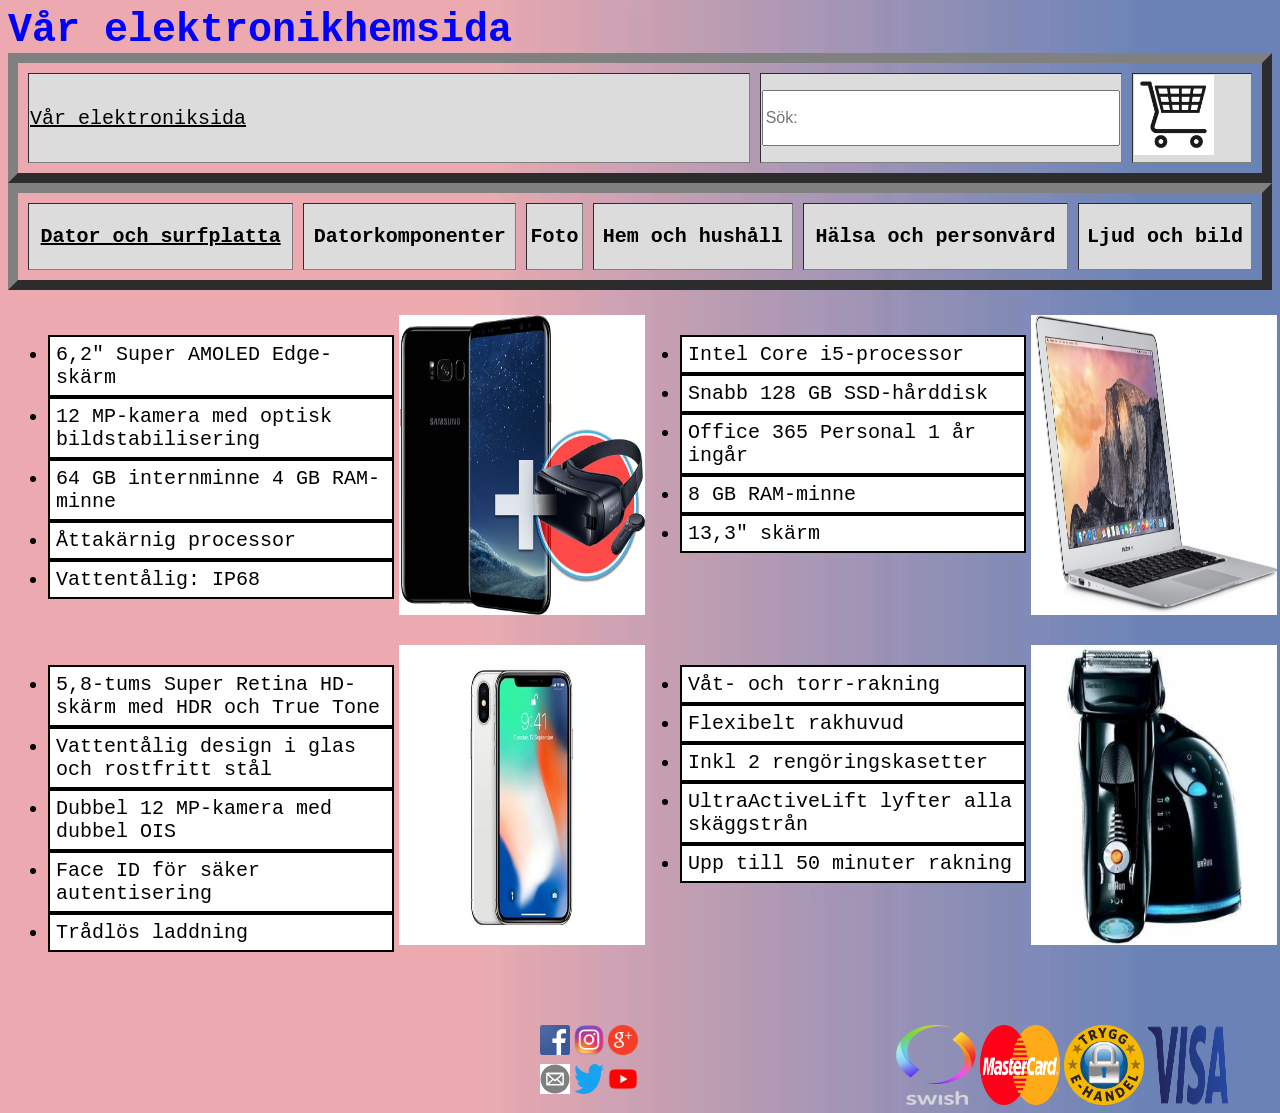
==== GrupparbeteHTML/GitHubDel/index.html @ e9dfdc51 "m" ====
<!DOCTYPE html>
<html lang="en">
<head>
    <meta charset="UTF-8">
    <title>Elektronikshop</title>
    <link rel="stylesheet" type="text/css" href="style.css">
</head>

<body class="bg wholePageFont">
<header class="headerText">Vår elektronikhemsida</header>

<main>
    <article>

    </article>

    <section>
        <table cellspacing="10px" width="100%" border="10">
            <tr class="buttonText">
                <td class="buttonBox tableWidth1">
                    <a href="produkter.html"><p>Vår elektroniksida</p></a>
                </td>
                <td class="buttonBox tableWidth2">
                    <form>
                        <input class="textBox fitContain" placeholder="Sök:" pattern="[A-Za-z - _]*" required
                               minlength="3" type="text"><br>
                    </form>
                </td>
                <td width="20%" class="buttonBox tableWidth3">
                    <a href="checkout.html">
                        <img class="cartSize" src="img/kundvagn.jpg" alt="Checkout"></a>
                </td>
            </tr>

        </table>
    </section>

    <section>
        <table cellspacing="10px" width="100%" border="10">
            <tr class="buttonText">
                <th class="buttonBox">
                    <a href="produkter.html"><p>Dator och surfplatta</p></a>

                </th>
                <th class="buttonBox">
                    <p>Datorkomponenter</p>
                </th>
                <th class="buttonBox">
                    <p>Foto</p>
                </th>
                <th class="buttonBox">
                    <p>Hem och hushåll</p>
                </th>
                <th class="buttonBox">
                    <p>Hälsa och personvård</p>
                </th>
                <th class="buttonBox">
                    <p>Ljud och bild</p>
                </th>
            </tr>

        </table>
    </section>


    <!--///////////////////////////// FRAMSIDA PRODUKTER ///////////////////////////77-->
    <section class="flexBoxImage">
        <div>
            <ul class="text20px">
                <li class="textBackgroundBox">6,2" Super AMOLED Edge-skärm</li>
                <li class="textBackgroundBox">12 MP-kamera med optisk bildstabilisering</li>
                <li class="textBackgroundBox">64 GB internminne 4 GB RAM-minne</li>
                <li class="textBackgroundBox">Åttakärnig processor</li>
                <li class="textBackgroundBox">Vattentålig: IP68</li>
            </ul>
        </div>

        <div class="widthSecondDiv mainPictureSize">
            <img class="imgSalePaddingLeft" src="img/samsung.jpg" alt="Samsung">
        </div>
        <div>
            <ul class="text20px">
                <li class="textBackgroundBox">Intel Core i5-processor</li>
                <li class="textBackgroundBox">Snabb 128 GB SSD-hårddisk</li>
                <li class="textBackgroundBox">Office 365 Personal 1 år ingår</li>
                <li class="textBackgroundBox">8 GB RAM-minne</li>
                <li class="textBackgroundBox">13,3" skärm</li>
            </ul>
        </div>

        <div class="widthSecondDiv mainPictureSize">
            <img class="imgSalePaddingLeft" src="img/macbookair.jpg" alt="MacbookAir">
        </div>
    </section>

    <section class="flexBoxImage">
        <div>
            <ul class="text20px">
                <li class="textBackgroundBox">5,8-tums Super Retina HD-skärm med HDR och True Tone</li>
                <li class="textBackgroundBox">Vattentålig design i glas och rostfritt stål</li>
                <li class="textBackgroundBox">Dubbel 12 MP-kamera med dubbel OIS</li>
                <li class="textBackgroundBox">Face ID för säker autentisering</li>
                <li class="textBackgroundBox">Trådlös laddning</li>
            </ul>
        </div>

        <div class="widthSecondDiv mainPictureSize">
            <img class="imgSalePaddingLeft" src="img/iphonex.jpeg" alt="IphoneX">
        </div>
        <div>
            <ul class="text20px">
                <li class="textBackgroundBox">Våt- och torr-rakning</li>
                <li class="textBackgroundBox">Flexibelt rakhuvud</li>
                <li class="textBackgroundBox">Inkl 2 rengöringskasetter</li>
                <li class="textBackgroundBox">UltraActiveLift lyfter alla skäggstrån</li>
                <li class="textBackgroundBox">Upp till 50 minuter rakning</li>
            </ul>
        </div>

        <div class="widthSecondDiv mainPictureSize">
            <img class="imgSalePaddingLeft" src="img/braun.jpg" alt="Braun rakapparat">
        </div>
    </section>
    <!--///////////////////////////// FRAMSIDA PRODUKTER ///////////////////////////77-->
</main>

<!--/////////////////////////////////////////// Icons social media ///////////////////////////////////////////-->
<footer>
    <div class="leftFooter">

    </div>
    <div>
        <table width="10%">
            <tr>
                <th>
                    <a href="https://www.facebook.com/">
                        <img class="iconSize" src="img/facebookicon.png" alt="Facebook"></a>
                </th>
                <th>
                    <a href="https://www.instagram.com/instagram/">
                        <img class="iconSize" src="img/instagramicon.png" alt="Instagram"></a>
                </th>
                <th>
                    <a href="https://plus.google.com/?hl=sv">
                        <img class="iconSize" src="img/google+icon.png" alt="Google+"></a>
                </th>
            </tr>
            <tr class="buttonText">

                <th>
                    <a href="www.hotmail.com/?mkt=sv-SE">
                        <img class="iconSize" src="img/mailicon.png" alt="Mail"></a>
                </th>

                <th>
                    <a href="https://twitter.com/?lang=sv">
                        <img class="iconSize" src="img/twittericon.png" alt="Twitter"></a>
                </th>

                <th>
                    <a href="https://www.youtube.com/">
                        <img class="iconSize" src="img/youtubeicon.png" alt="Youtube"></a>
                </th>
            </tr>
        </table>
    </div>
    <!--///////////////////////////////////////////  ///////////////////////////////////////////-->

    <!--/////////////////////////////////////////// Icons Paying methods ///////////////////////////////////////////-->
    <div class="footerRight">
        <table cellspacing="2px" width="10%">
            <tr>
                <th>
                    <img class="iconSizeBigger" src="img/swish.png" alt="Swish">
                <th>
                    <img class="iconSizeBigger" src="img/mastercard.png" alt="Mastercard">
                </th>
                <th>
                    <img class="iconSizeBigger" src="img/tryggehandel.png" alt="Trygg e-handel+">
                </th>
                <th>
                    <img class="iconSizeBigger" src="img/visa.png" alt="Visa+">
                </th>
            </tr>
        </table>
    </div>
    <!--///////////////////////////////////////////  ///////////////////////////////////////////-->
</footer>
</body>
</html>
---- GrupparbeteHTML/GitHubDel/style.css ----
body {
    font-family: "Courier New";
}

.iconSizeBigger {
    height: 80px;
    width: 80px;
}

a:link {
    color: black;
}

a:hover {
    color: blue;
}

.huv {
    width: 20%;
    display: inline-table;
    text-align: center;
}

.kontakt {
    list-style: none;
}

.f1 {
    display: run-in;
}

.blog {
    text-align: center;
    width: 60%;
    margin: auto;
}

.blog p {
    text-align: left;
}

.blog h3 {
    margin-bottom: 0;
}

.blog h6 {
    margin-top: 0;
    margin-bottom: auto;
}

.blog img {
    border: 5px solid #fff;
}

.spaces200px {
    margin-bottom: 200px;
}

.spaces300px {
    margin-bottom: 300px;
}

.buttonText {
    color: black;
    font-size: 20px;
}

body, html {
    height: 100%;
}

.bottom {
    bottom: 0;
}

.bg {
    background: url(img/background.jpg);
    -webkit-background-size: cover;
    -moz-background-size: cover;
    background-size: cover;
    font-family: "Courier New";
}

a:link {
    color: black;
}

a:hover {
    color: blue;
}

.cartSize {
    height: 50px;
    width: 60px;
}

.center {
    text-align: center;
}

.buttonBox {
    background-color: gainsboro;
}

.headerText {
    font-size: 40px;
    font-weight: bold;
    color: blue;
}

.iconSize {
    height: 30px;
    width: 30px;
}

.iconSizeBigger {
    height: 80px;
    width: 80px;
}

.tableWidth1 {
    width: 60%;
}

.tableWidth2 {
    width: 10%;
}

.tableWidth3 {
    width: 10%;
}

.fitContain {
    object-fit: contain;
    width: 100%;
    height: 100%;
}

.iconPosition {
    display: flex;
    justify-content: center;

}

@media (max-width: 480px) {
    tr {
        display: table-column;
    }
}

footer {
    display: flex;
    justify-content: space-between;
    width: 100%;
    padding-top: 50px;
}

.leftFooter {
    width: 15%;
    padding-left: 7%;
}

.footerRight {
    width: 30%;
}

.middle {
    right: 50%;
}

.pictureSize {
    height: 200px;
    width: 200px;
}

.mainPictureSize {
    height: 300px;
    width: 300px;
}

.productPictureSize {
    height: 400px;
    width: 300px;
}

/*//////////////////// FOR PRODUCT PICTURE IN MAIN ////////////////////*/
.flexBoxImage {
    padding-top: 2%;
    width: 100%;
    display: flex;
    justify-content: space-between;
    flex-direction: row;
}

/*.upperRightContactImage{*/
    /*display: inline;*/
/*}*/

.aboutPaddingRight {
    padding-right: 2%;
}

.contactPaddingLeft{
    padding-right: 10%;
}

.imgSalePaddingLeft {
    padding-left: 2%;
    width: 100%;
    height: 100%;
}

imageSalePaddingRight {
    padding-right: 0%;
    width: 100%;
    height: 100%;
}

/*//////////////////// FOR PRODUCT PICTURE IN MAIN ////////////////////*/

.remove_ {
    text-decoration: none;
}

.text20px {
    font-size: 20px;
}

.text40px {
    font-size: 40px;
}

.textBox {
    height: 50px;
    font-size: 12pt;
    width: 350px;
}

.textBackgroundBox {
    padding: 6px;
    background-color: white;
    border: black 2px solid;
    width: 330px;
}

.buttonBox {
    background-color: gainsboro;

}

@media (max-width: 768px) {
    .buttonText {
        display: flex;
        flex-direction: column;
    }

    .tableWidth1 {
        width: 100%;
    }

    .tableWidth2 {
        width: 100%;
    }

    .tableWidth3 {
        width: 100%;
        height: 60px;
    }

    .kontakt li {
        display: inline;
        width: auto;
        border: none;

    }

    a:link {
        color: black;
    }

    a:hover {
        color: blue;
    }

    .wholePageFont {
        font-family: "Courier New";
    }

    /*////////////////////// CHANGE HEADER TO FLEXIBLE /////////////////*/
    @media (max-width: 768px) {
        .buttonText {
            display: flex;
            flex-direction: column;
        }

        .tableWidth1 {
            width: 100%;
        }

        .tableWidth2 {
            width: 100%;
        }

        .tableWidth3 {
            width: 100%;
            height: 50px;
        }
    }

}

/*/////////////////////////////// HENRIK*/

#produktsida section ul li {
    padding: 0;
}

#produktsida ul {
    list-style-type: none;

}

#produktsida {
    text-align: center;

}

#produktsida ul li {
    background-color: grey;
    padding: 10px 30px;
    display: inline-block;
    padding: 10px 20px;

}

#varor figure {
    background-color: #F4FAFA;
    display: inline-block;
    padding: 10px 30px;
    margin-top: 10px;
    margin-top: auto;
    border: 2px solid grey;

}

#produksida, .varor h1 {
    text-align: center;

}

button {
    font-size: 16px;
}

/*/////////////////////////////// HENRIK*/

/*/////////////////////////////// LIDIA*/
.rad:after {
    content: "";
    display: table;
    clear: both;
}

.kolumn {
    float: left;
    width: 50%;
    text-align: center;
    padding-bottom: 50px;
}

.uppgift {
    font-size: 15px;
}

#betala {
    text-align: left;
    padding-bottom: 30px;
}

#frakta {
    text-align: left;
    padding-bottom: 30px;
}

#skicka {
    padding-top: 30px;
    text-align: left;
}

#kod {
    text-align: left;
    padding-bottom: 20px;
}

#kort-foto {
    padding-left: 20px;
}

#swish-foto {
    padding-left: 20px;
}

.div1 {
    padding-bottom: 10px;
    padding-top: 5px;
    font-size: 16px;
}

.input {
    border-color: black;
}

#submit {
    width: 100px;
    height: 35px;
    border-color: black;
}

.cartSize {
    height: 80px;
    width: 80px;
}

@media (max-width: 768px) {
    .rad {
        width: 100%;
        display: flex;
        flex-direction: column;
    }

    #betala {
        padding-left: 100px;
        padding-top: 30px;
    }

    #frakta {
        padding-left: 100px;
    }

    #skicka {
        padding-left: 100px;

    }

    .buttonText {
        display: flex;
        flex-direction: column;
    }

    .tableWidth1 {
        width: 100%;

        background-color: gainsboro;

    }
}

/*/////////////////////////////// LIDIA*/
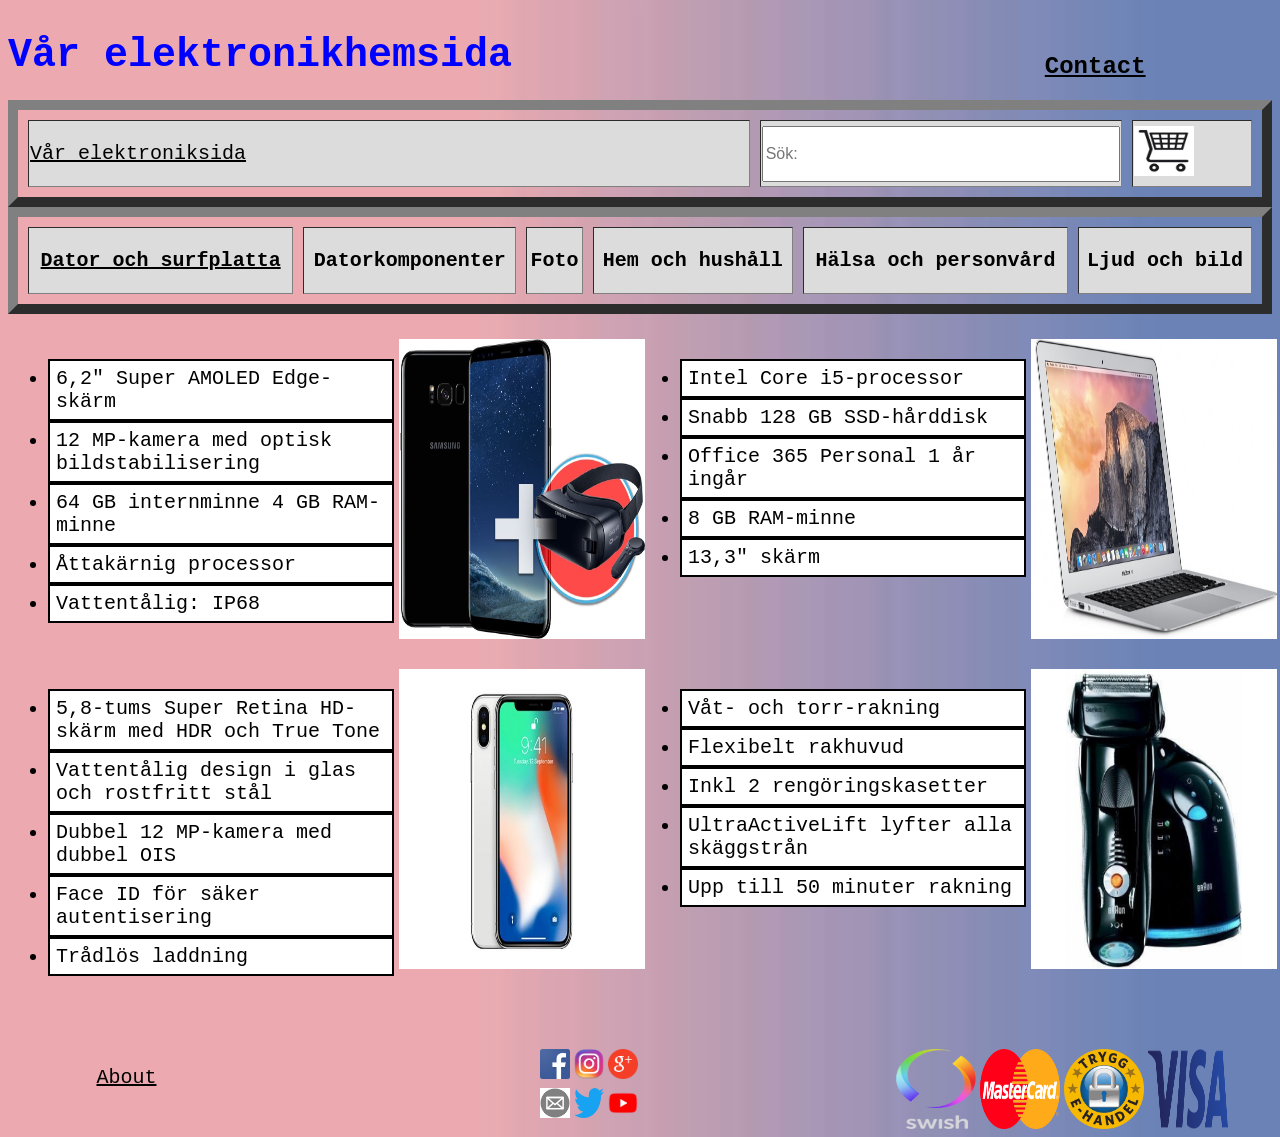
==== commit 2cfeb282: "Lagger till alla mina filer@ gi" ====
--- a/GrupparbeteHTML/GitHubDel/index.html
+++ b/GrupparbeteHTML/GitHubDel/index.html
@@ -7,8 +7,9 @@
 </head>
 
 <body class="bg wholePageFont">
-<header class="headerText">Vår elektronikhemsida</header>
 
+<div class="flexBoxImage"><header class="headerText">Vår elektronikhemsida</header>
+<a href="contact.html" class="contactPaddingLeft"><h2>Contact</h2></a></div>
 <main>
     <article>
 
@@ -18,7 +19,7 @@
         <table cellspacing="10px" width="100%" border="10">
             <tr class="buttonText">
                 <td class="buttonBox tableWidth1">
-                    <a href="produkter.html"><p>Vår elektroniksida</p></a>
+                    <a href="index.html"><p>Vår elektroniksida</p></a>
                 </td>
                 <td class="buttonBox tableWidth2">
                     <form>
@@ -39,7 +40,7 @@
         <table cellspacing="10px" width="100%" border="10">
             <tr class="buttonText">
                 <th class="buttonBox">
-                    <a href="produkter.html"><p>Dator och surfplatta</p></a>
+                    <a href="Product.html"><p>Dator och surfplatta</p></a>
 
                 </th>
                 <th class="buttonBox">
@@ -75,7 +76,7 @@
             </ul>
         </div>
 
-        <div class="widthSecondDiv mainPictureSize">
+        <div class="mainPictureSize">
             <img class="imgSalePaddingLeft" src="img/samsung.jpg" alt="Samsung">
         </div>
         <div>
@@ -126,8 +127,8 @@
 
 <!--/////////////////////////////////////////// Icons social media ///////////////////////////////////////////-->
 <footer>
-    <div class="leftFooter">
-
+    <div class="leftFooter text20px">
+        <a href="About.html"><p>About</p></a>
     </div>
     <div>
         <table width="10%">
--- a/GrupparbeteHTML/GitHubDel/style.css
+++ b/GrupparbeteHTML/GitHubDel/style.css
@@ -10,6 +10,10 @@
 
 a:link {
     color: black;
+}
+
+#produktsida li:hover {
+background-color: white;
 }
 
 a:hover {
@@ -250,6 +254,16 @@
 }
 
 @media (max-width: 768px) {
+    #produktsida ul li{
+    width: 100%;
+
+
+    }
+
+    #produktsida ul {
+   padding: 0;
+
+    }
     .buttonText {
         display: flex;
         flex-direction: column;
@@ -349,10 +363,18 @@
 
 }
 
+
+}
 button {
     font-size: 16px;
 }
 
+
+#produksida, .varor h1 {
+   text-align: center;
+   
+   
+=======
 /*/////////////////////////////// HENRIK*/
 
 /*/////////////////////////////// LIDIA*/
@@ -456,4 +478,3 @@
     }
 }
 
-/*/////////////////////////////// LIDIA*/
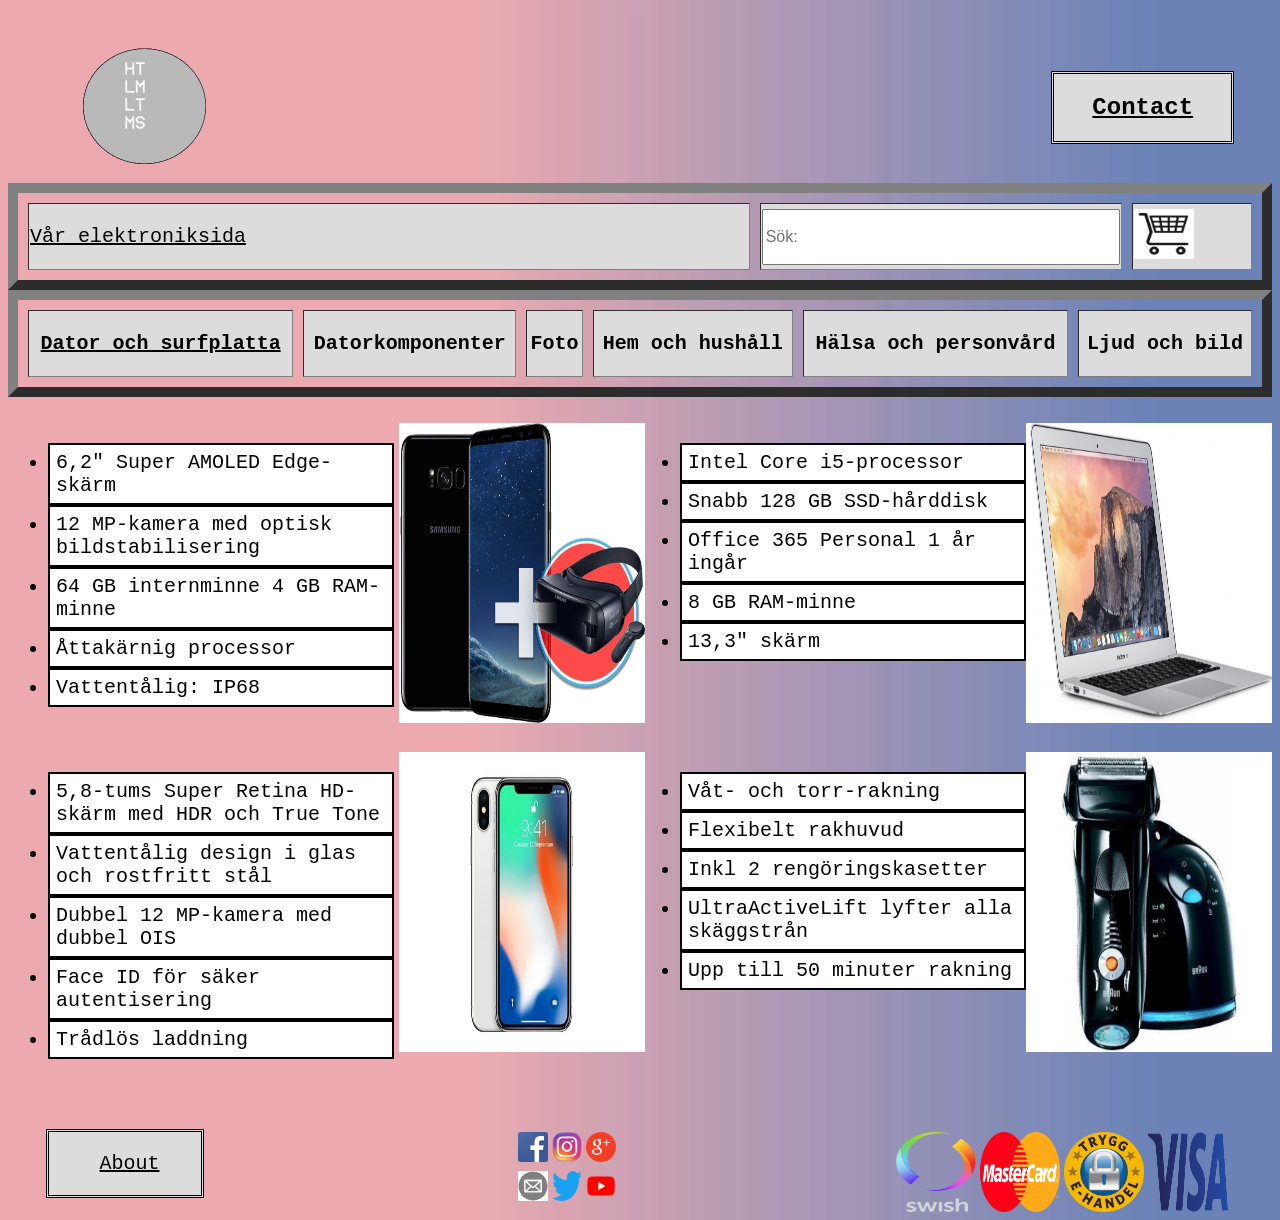
==== commit 396c041d: "nya ändringar" ====
--- a/GrupparbeteHTML/GitHubDel/index.html
+++ b/GrupparbeteHTML/GitHubDel/index.html
@@ -4,12 +4,16 @@
     <meta charset="UTF-8">
     <title>Elektronikshop</title>
     <link rel="stylesheet" type="text/css" href="style.css">
+
 </head>
 
 <body class="bg wholePageFont">
 
-<div class="flexBoxImage"><header class="headerText">Vår elektronikhemsida</header>
-<a href="contact.html" class="contactPaddingLeft"><h2>Contact</h2></a></div>
+<div class="flexBoxImage logoPaddingRight">
+
+    <img class="loggan" src="img/logoMandatory.gif" alt="Logo mandatory">
+
+    <a href="contact.html" class="contactPaddingLeft"><h2>Contact</h2></a></div>
 <main>
     <article>
 
@@ -90,7 +94,7 @@
         </div>
 
         <div class="widthSecondDiv mainPictureSize">
-            <img class="imgSalePaddingLeft" src="img/macbookair.jpg" alt="MacbookAir">
+            <img class="imgSalePaddingRight" src="img/macbookair.jpg" alt="MacbookAir">
         </div>
     </section>
 
@@ -119,7 +123,7 @@
         </div>
 
         <div class="widthSecondDiv mainPictureSize">
-            <img class="imgSalePaddingLeft" src="img/braun.jpg" alt="Braun rakapparat">
+            <img class="imgSalePaddingRight" src="img/braun.jpg" alt="Braun rakapparat">
         </div>
     </section>
     <!--///////////////////////////// FRAMSIDA PRODUKTER ///////////////////////////77-->
--- a/GrupparbeteHTML/GitHubDel/style.css
+++ b/GrupparbeteHTML/GitHubDel/style.css
@@ -1,6 +1,11 @@
 
 body {
     font-family: "Courier New";
+}
+
+.loggan{
+    height: 150px;
+    width: 150px;
 }
 
 .iconSizeBigger {
@@ -12,12 +17,11 @@
     color: black;
 }
 
-#produktsida li:hover {
-background-color: white;
-}
-
 a:hover {
     color: blue;
+}
+.liHover{
+
 }
 
 .huv {
@@ -147,11 +151,11 @@
 
 }
 
-@media (max-width: 480px) {
-    tr {
-        display: table-column;
-    }
-}
+/*@media (max-width: 480px) {*/
+    /*tr {*/
+        /*display: table-column;*/
+    /*}*/
+/*}*/
 
 footer {
     display: flex;
@@ -161,8 +165,14 @@
 }
 
 .leftFooter {
-    width: 15%;
-    padding-left: 7%;
+    width: 6%;
+    height: 15%;
+    margin-left: 3%;
+    margin-right: 3%;
+    padding-left: 4%;
+    padding-right: 2%;
+    background-color: gainsboro;
+    border: double;
 }
 
 .footerRight {
@@ -197,16 +207,23 @@
     flex-direction: row;
 }
 
-/*.upperRightContactImage{*/
-    /*display: inline;*/
-/*}*/
 
 .aboutPaddingRight {
     padding-right: 2%;
 }
 
 .contactPaddingLeft{
-    padding-right: 10%;
+    margin-right:8%;
+    padding-right: 3%;
+    padding-left: 3%;
+    margin-top: 3%;
+    background-color: gainsboro;
+    border: double;
+    height:5%;
+}
+
+.logoPaddingRight{
+    padding-left: 5%;
 }
 
 .imgSalePaddingLeft {
@@ -215,8 +232,8 @@
     height: 100%;
 }
 
-imageSalePaddingRight {
-    padding-right: 0%;
+.imgSalePaddingRight {
+    padding-right:2%;
     width: 100%;
     height: 100%;
 }
@@ -254,16 +271,6 @@
 }
 
 @media (max-width: 768px) {
-    #produktsida ul li{
-    width: 100%;
-
-
-    }
-
-    #produktsida ul {
-   padding: 0;
-
-    }
     .buttonText {
         display: flex;
         flex-direction: column;
@@ -290,7 +297,7 @@
     }
 
     a:link {
-        color: black;
+        color: green;
     }
 
     a:hover {
@@ -320,6 +327,22 @@
             width: 100%;
             height: 50px;
         }
+        .cartSize{
+            height: 100%;
+            width: 20%;
+        }
+
+        .flexBoxImage{
+            display: flex;
+            flex-direction: column;
+            align-items: center;
+        }
+
+        footer{
+            display: flex;
+            flex-direction: column;
+            align-items: center;
+        }
     }
 
 }
@@ -332,7 +355,7 @@
 
 #produktsida ul {
     list-style-type: none;
-
+    padding: 0;
 }
 
 #produktsida {
@@ -346,6 +369,7 @@
     display: inline-block;
     padding: 10px 20px;
 
+    width:100%;
 }
 
 #varor figure {
@@ -363,18 +387,10 @@
 
 }
 
-
-}
 button {
     font-size: 16px;
 }
 
-
-#produksida, .varor h1 {
-   text-align: center;
-   
-   
-=======
 /*/////////////////////////////// HENRIK*/
 
 /*/////////////////////////////// LIDIA*/
@@ -439,10 +455,6 @@
     border-color: black;
 }
 
-.cartSize {
-    height: 80px;
-    width: 80px;
-}
 
 @media (max-width: 768px) {
     .rad {
@@ -478,3 +490,4 @@
     }
 }
 
+/*/////////////////////////////// LIDIA*/
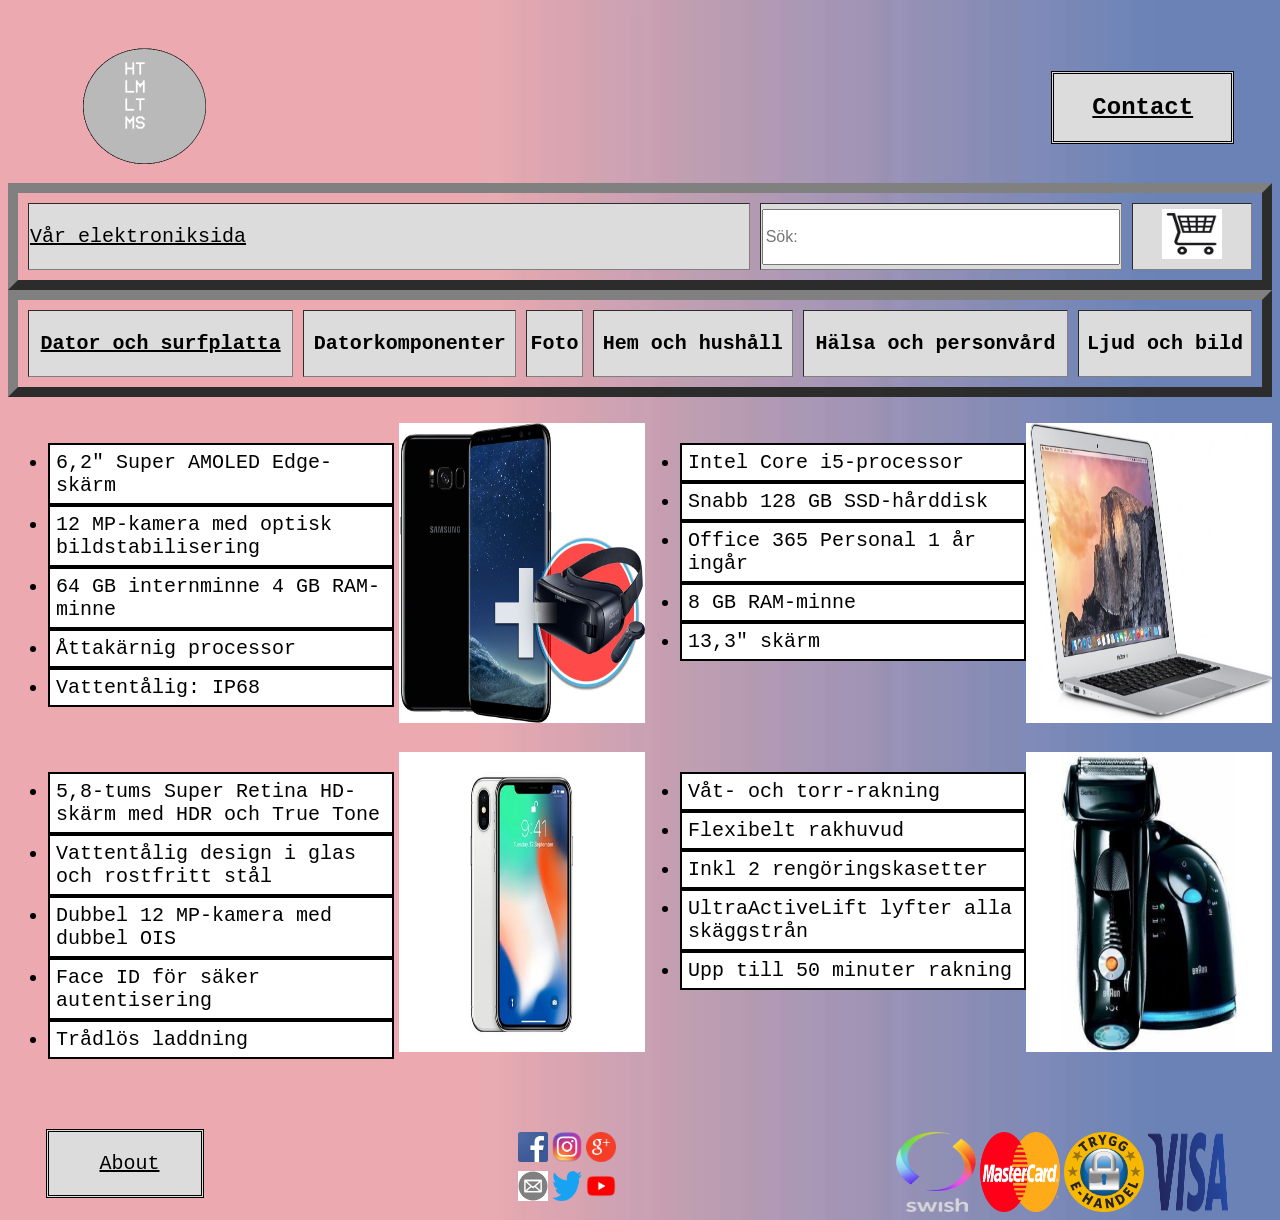
==== commit 963780a9: "nu drar jag hem" ====
--- a/GrupparbeteHTML/GitHubDel/index.html
+++ b/GrupparbeteHTML/GitHubDel/index.html
@@ -4,6 +4,15 @@
     <meta charset="UTF-8">
     <title>Elektronikshop</title>
     <link rel="stylesheet" type="text/css" href="style.css">
+    <meta name="description" content="Välkommen in i vår webbshop,
+    som erbjuder allt som har med elektronik att göra. Hitta din nya dator, mobil, dammsugare eller tv här.">
+    <meta name="keywords" content="dator, tv, mobil,
+    dammsugare, tangentbord, skärmar, elektronik, teknik, shop, affär, webbhandel">
+
+    <!--<meta name="description" content="Free Web tutorials">-->
+    <!--<meta name="keywords" content="HTML,CSS,XML,JavaScript">-->
+    <!--<meta name="author" content="Martin">-->
+    <!--<meta name="viewport" content="width=device-width, initial-scale=1.0">-->
 
 </head>
 
@@ -31,10 +40,10 @@
                                minlength="3" type="text"><br>
                     </form>
                 </td>
-                <td width="20%" class="buttonBox tableWidth3">
+                <th width="20%" class="buttonBox tableWidth3">
                     <a href="checkout.html">
                         <img class="cartSize" src="img/kundvagn.jpg" alt="Checkout"></a>
-                </td>
+                </th>
             </tr>
 
         </table>
--- a/GrupparbeteHTML/GitHubDel/style.css
+++ b/GrupparbeteHTML/GitHubDel/style.css
@@ -163,6 +163,7 @@
     width: 100%;
     padding-top: 50px;
 }
+
 
 .leftFooter {
     width: 6%;
@@ -207,6 +208,13 @@
     flex-direction: row;
 }
 
+.contactFlexBox{
+    padding-top: 2%;
+    width: 100%;
+    display: flex;
+    justify-content: space-around;
+    flex-direction: row;
+}
 
 .aboutPaddingRight {
     padding-right: 2%;
@@ -271,6 +279,14 @@
 }
 
 @media (max-width: 768px) {
+    #produktsida ul li{
+        width:100%;
+    }
+    #produksida ul{
+        padding:0;
+    }
+    padding: 0;
+
     .buttonText {
         display: flex;
         flex-direction: column;
@@ -355,7 +371,6 @@
 
 #produktsida ul {
     list-style-type: none;
-    padding: 0;
 }
 
 #produktsida {
@@ -368,8 +383,6 @@
     padding: 10px 30px;
     display: inline-block;
     padding: 10px 20px;
-
-    width:100%;
 }
 
 #varor figure {
@@ -484,7 +497,6 @@
 
     .tableWidth1 {
         width: 100%;
-
         background-color: gainsboro;
 
     }
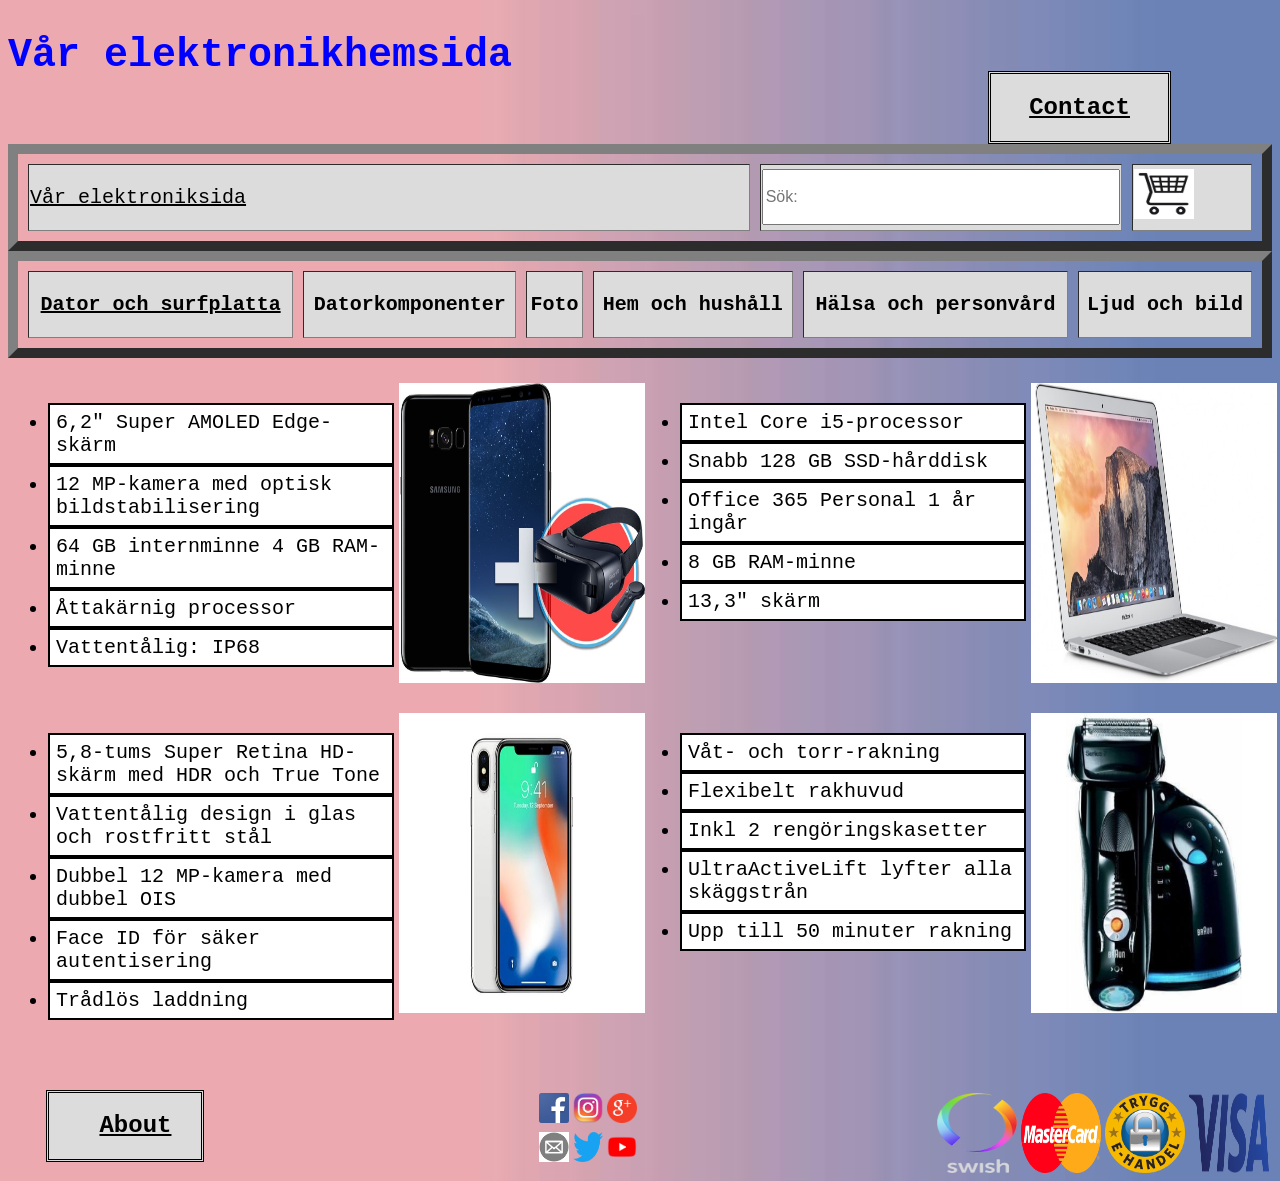
==== commit 6254d3a1: "senaste ändringar" ====
--- a/GrupparbeteHTML/GitHubDel/index.html
+++ b/GrupparbeteHTML/GitHubDel/index.html
@@ -2,27 +2,18 @@
 <html lang="en">
 <head>
     <meta charset="UTF-8">
+    <meta name="description" content="Välkommen in i vår webbshop, som erbjuder allt som har med elektronik att göra. Hitta din nya dator, mobil, dammsugare eller tv här.">
+    <meta name="keywords" content="dator, tv, mobil, dammsugare, tangentbord, skärmar, elektronik, teknik, shop, affär, webbhandel">
+    <meta name="description" content="Här hittar du de senaste datorskärmarna">
+    <meta name="keywords" content="skärm, dator, billigt, shop">
     <title>Elektronikshop</title>
     <link rel="stylesheet" type="text/css" href="style.css">
-    <meta name="description" content="Välkommen in i vår webbshop,
-    som erbjuder allt som har med elektronik att göra. Hitta din nya dator, mobil, dammsugare eller tv här.">
-    <meta name="keywords" content="dator, tv, mobil,
-    dammsugare, tangentbord, skärmar, elektronik, teknik, shop, affär, webbhandel">
-
-    <!--<meta name="description" content="Free Web tutorials">-->
-    <!--<meta name="keywords" content="HTML,CSS,XML,JavaScript">-->
-    <!--<meta name="author" content="Martin">-->
-    <!--<meta name="viewport" content="width=device-width, initial-scale=1.0">-->
-
 </head>
 
 <body class="bg wholePageFont">
 
-<div class="flexBoxImage logoPaddingRight">
-
-    <img class="loggan" src="img/logoMandatory.gif" alt="Logo mandatory">
-
-    <a href="contact.html" class="contactPaddingLeft"><h2>Contact</h2></a></div>
+<div class="flexBoxImage"><header class="headerText">Vår elektronikhemsida</header>
+<a href="contact.html" class="contactPaddingLeft buttonBox" ><h2>Contact</h2></a></div>
 <main>
     <article>
 
@@ -40,10 +31,10 @@
                                minlength="3" type="text"><br>
                     </form>
                 </td>
-                <th width="20%" class="buttonBox tableWidth3">
-                    <a href="checkout.html">
+                <td width="20%" class="buttonBox tableWidth3">
+                    <a href="Checkout.html"  >
                         <img class="cartSize" src="img/kundvagn.jpg" alt="Checkout"></a>
-                </th>
+                </td>
             </tr>
 
         </table>
@@ -103,7 +94,7 @@
         </div>
 
         <div class="widthSecondDiv mainPictureSize">
-            <img class="imgSalePaddingRight" src="img/macbookair.jpg" alt="MacbookAir">
+            <img class="imgSalePaddingLeft" src="img/macbookair.jpg" alt="MacbookAir">
         </div>
     </section>
 
@@ -132,7 +123,7 @@
         </div>
 
         <div class="widthSecondDiv mainPictureSize">
-            <img class="imgSalePaddingRight" src="img/braun.jpg" alt="Braun rakapparat">
+            <img class="imgSalePaddingLeft" src="img/braun.jpg" alt="Braun rakapparat">
         </div>
     </section>
     <!--///////////////////////////// FRAMSIDA PRODUKTER ///////////////////////////77-->
@@ -140,10 +131,10 @@
 
 <!--/////////////////////////////////////////// Icons social media ///////////////////////////////////////////-->
 <footer>
-    <div class="leftFooter text20px">
-        <a href="About.html"><p>About</p></a>
+    <div class="leftFooter" >
+        <a href="About.html" class="buttonBox"><h2>About</h2></a>
     </div>
-    <div>
+    <div class="middleFooter allFooter">
         <table width="10%">
             <tr>
                 <th>
@@ -162,7 +153,7 @@
             <tr class="buttonText">
 
                 <th>
-                    <a href="www.hotmail.com/?mkt=sv-SE">
+                    <a href="https://www.hotmail.com/?mkt=sv-SE">
                         <img class="iconSize" src="img/mailicon.png" alt="Mail"></a>
                 </th>
 
@@ -181,7 +172,7 @@
     <!--///////////////////////////////////////////  ///////////////////////////////////////////-->
 
     <!--/////////////////////////////////////////// Icons Paying methods ///////////////////////////////////////////-->
-    <div class="footerRight">
+    <div class="allFooter">
         <table cellspacing="2px" width="10%">
             <tr>
                 <th>
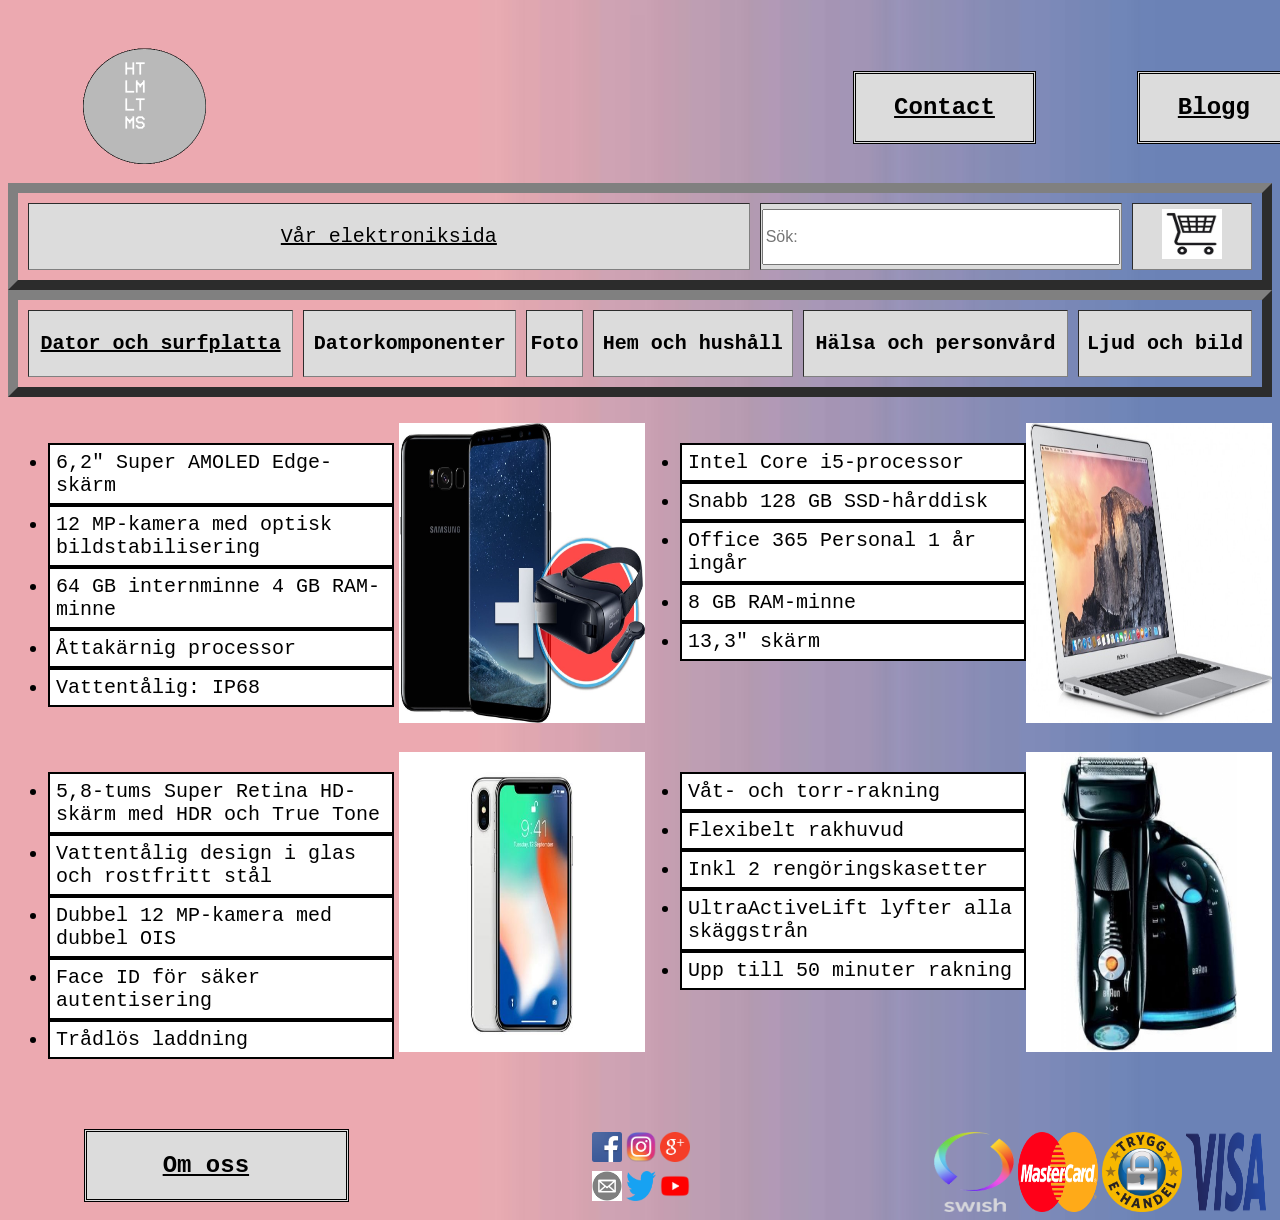
==== commit da90bf4f: "MåndagsMorgon" ====
--- a/GrupparbeteHTML/GitHubDel/index.html
+++ b/GrupparbeteHTML/GitHubDel/index.html
@@ -2,18 +2,29 @@
 <html lang="en">
 <head>
     <meta charset="UTF-8">
-    <meta name="description" content="Välkommen in i vår webbshop, som erbjuder allt som har med elektronik att göra. Hitta din nya dator, mobil, dammsugare eller tv här.">
-    <meta name="keywords" content="dator, tv, mobil, dammsugare, tangentbord, skärmar, elektronik, teknik, shop, affär, webbhandel">
-    <meta name="description" content="Här hittar du de senaste datorskärmarna">
-    <meta name="keywords" content="skärm, dator, billigt, shop">
     <title>Elektronikshop</title>
     <link rel="stylesheet" type="text/css" href="style.css">
+    <meta name="description" content="Välkommen in i vår webbshop,
+    som erbjuder allt som har med elektronik att göra. Hitta din nya dator, mobil, dammsugare eller tv här.">
+    <meta name="keywords" content="dator, tv, mobil,
+    dammsugare, tangentbord, skärmar, elektronik, teknik, shop, affär, webbhandel">
+
+    <!--<meta name="description" content="Free Web tutorials">-->
+    <!--<meta name="keywords" content="HTML,CSS,XML,JavaScript">-->
+    <!--<meta name="author" content="Martin">-->
+    <!--<meta name="viewport" content="width=device-width, initial-scale=1.0">-->
+
 </head>
 
 <body class="bg wholePageFont">
 
-<div class="flexBoxImage"><header class="headerText">Vår elektronikhemsida</header>
-<a href="contact.html" class="contactPaddingLeft buttonBox" ><h2>Contact</h2></a></div>
+<div class="flexBoxImage logoPaddingRight">
+
+    <img class="loggan" src="img/logoMandatory.gif" alt="Logo mandatory">
+
+    <a href="contact.html" class="contactPaddingLeft contactMargin"><h2>Contact</h2></a>
+    <a href="blog.html" class="contactPaddingLeft buttonBox" ><h2>Blogg</h2></a></div>
+
 <main>
     <article>
 
@@ -23,7 +34,7 @@
         <table cellspacing="10px" width="100%" border="10">
             <tr class="buttonText">
                 <td class="buttonBox tableWidth1">
-                    <a href="index.html"><p>Vår elektroniksida</p></a>
+                    <center><a href="index.html"><p>Vår elektroniksida</p></a></center>
                 </td>
                 <td class="buttonBox tableWidth2">
                     <form>
@@ -31,10 +42,10 @@
                                minlength="3" type="text"><br>
                     </form>
                 </td>
-                <td width="20%" class="buttonBox tableWidth3">
-                    <a href="Checkout.html"  >
+                <th width="20%" class="buttonBox tableWidth3">
+                    <a href="checkout.html">
                         <img class="cartSize" src="img/kundvagn.jpg" alt="Checkout"></a>
-                </td>
+                </th>
             </tr>
 
         </table>
@@ -94,7 +105,7 @@
         </div>
 
         <div class="widthSecondDiv mainPictureSize">
-            <img class="imgSalePaddingLeft" src="img/macbookair.jpg" alt="MacbookAir">
+            <img class="imgSalePaddingRight" src="img/macbookair.jpg" alt="MacbookAir">
         </div>
     </section>
 
@@ -123,47 +134,108 @@
         </div>
 
         <div class="widthSecondDiv mainPictureSize">
-            <img class="imgSalePaddingLeft" src="img/braun.jpg" alt="Braun rakapparat">
+            <img class="imgSalePaddingRight" src="img/braun.jpg" alt="Braun rakapparat">
         </div>
     </section>
     <!--///////////////////////////// FRAMSIDA PRODUKTER ///////////////////////////77-->
 </main>
 
 <!--/////////////////////////////////////////// Icons social media ///////////////////////////////////////////-->
+<!--<footer>-->
+    <!--<div class="leftFooter text20px">-->
+        <!--<a href="About.html"><p>About</p></a>-->
+    <!--</div>-->
+    <!--<div>-->
+        <!--<table width="10%">-->
+            <!--<tr>-->
+                <!--<th>-->
+                    <!--<a href="https://www.facebook.com/">-->
+                        <!--<img class="iconSize" src="img/facebookicon.png" alt="Facebook"></a>-->
+                <!--</th>-->
+                <!--<th>-->
+                    <!--<a href="https://www.instagram.com/instagram/">-->
+                        <!--<img class="iconSize" src="img/instagramicon.png" alt="Instagram"></a>-->
+                <!--</th>-->
+                <!--<th>-->
+                    <!--<a href="https://plus.google.com/?hl=sv">-->
+                        <!--<img class="iconSize" src="img/google+icon.png" alt="Google+"></a>-->
+                <!--</th>-->
+            <!--</tr>-->
+            <!--<tr class="buttonText">-->
+
+                <!--<th>-->
+                    <!--<a href="www.hotmail.com/?mkt=sv-SE">-->
+                        <!--<img class="iconSize" src="img/mailicon.png" alt="Mail"></a>-->
+                <!--</th>-->
+
+                <!--<th>-->
+                    <!--<a href="https://twitter.com/?lang=sv">-->
+                        <!--<img class="iconSize" src="img/twittericon.png" alt="Twitter"></a>-->
+                <!--</th>-->
+
+                <!--<th>-->
+                    <!--<a href="https://www.youtube.com/">-->
+                        <!--<img class="iconSize" src="img/youtubeicon.png" alt="Youtube"></a>-->
+                <!--</th>-->
+            <!--</tr>-->
+        <!--</table>-->
+    <!--</div>-->
+    <!--&lt;!&ndash;///////////////////////////////////////////  ///////////////////////////////////////////&ndash;&gt;-->
+
+    <!--&lt;!&ndash;/////////////////////////////////////////// Icons Paying methods ///////////////////////////////////////////&ndash;&gt;-->
+    <!--<div class="footerRight">-->
+        <!--<table cellspacing="2px" width="10%">-->
+            <!--<tr>-->
+                <!--<th>-->
+                    <!--<img class="iconSizeBigger" src="img/swish.png" alt="Swish">-->
+                <!--<th>-->
+                    <!--<img class="iconSizeBigger" src="img/mastercard.png" alt="Mastercard">-->
+                <!--</th>-->
+                <!--<th>-->
+                    <!--<img class="iconSizeBigger" src="img/tryggehandel.png" alt="Trygg e-handel+">-->
+                <!--</th>-->
+                <!--<th>-->
+                    <!--<img class="iconSizeBigger" src="img/visa.png" alt="Visa+">-->
+                <!--</th>-->
+            <!--</tr>-->
+        <!--</table>-->
+    <!--</div>-->
+    <!--&lt;!&ndash;///////////////////////////////////////////  ///////////////////////////////////////////&ndash;&gt;-->
+<!--</footer>-->
 <footer>
     <div class="leftFooter" >
-        <a href="About.html" class="buttonBox"><h2>About</h2></a>
+        <a href="About.html" class="buttonBox"><h2>Om oss</h2></a>
     </div>
     <div class="middleFooter allFooter">
         <table width="10%">
             <tr>
                 <th>
-                    <a href="https://www.facebook.com/">
+                    <a href="https://www.facebook.com/%22%3E">
                         <img class="iconSize" src="img/facebookicon.png" alt="Facebook"></a>
                 </th>
                 <th>
-                    <a href="https://www.instagram.com/instagram/">
+                    <a href="https://www.instagram.com/instagram/%22%3E">
                         <img class="iconSize" src="img/instagramicon.png" alt="Instagram"></a>
                 </th>
                 <th>
-                    <a href="https://plus.google.com/?hl=sv">
+                    <a href="https://plus.google.com/?hl=sv%22%3E">
                         <img class="iconSize" src="img/google+icon.png" alt="Google+"></a>
                 </th>
             </tr>
             <tr class="buttonText">
 
                 <th>
-                    <a href="https://www.hotmail.com/?mkt=sv-SE">
+                    <a href="https://www.hotmail.com/?mkt=sv-SE%22%3E">
                         <img class="iconSize" src="img/mailicon.png" alt="Mail"></a>
                 </th>
 
                 <th>
-                    <a href="https://twitter.com/?lang=sv">
+                    <a href="https://twitter.com/?lang=sv%22%3E">
                         <img class="iconSize" src="img/twittericon.png" alt="Twitter"></a>
                 </th>
 
                 <th>
-                    <a href="https://www.youtube.com/">
+                    <a href="https://www.youtube.com/%22%3E">
                         <img class="iconSize" src="img/youtubeicon.png" alt="Youtube"></a>
                 </th>
             </tr>
@@ -172,6 +244,8 @@
     <!--///////////////////////////////////////////  ///////////////////////////////////////////-->
 
     <!--/////////////////////////////////////////// Icons Paying methods ///////////////////////////////////////////-->
+    <!--Log In or Sign Up to View-->
+    <!--See posts, photos and more on Facebook.-->
     <div class="allFooter">
         <table cellspacing="2px" width="10%">
             <tr>
--- a/GrupparbeteHTML/GitHubDel/style.css
+++ b/GrupparbeteHTML/GitHubDel/style.css
@@ -166,14 +166,33 @@
 
 
 .leftFooter {
-    width: 6%;
-    height: 15%;
-    margin-left: 3%;
-    margin-right: 3%;
-    padding-left: 4%;
-    padding-right: 2%;
+    /*width: 6%;*/
+    /*height: 15%;*/
+    /*margin-left: 3%;*/
+    /*margin-right: 3%;*/
+    /*padding-left: 4%;*/
+    /*padding-right: 2%;*/
+    /*background-color: gainsboro;*/
+    /*border: double;*/
+
+    width: 18%;
+    margin-right: 6%;
+    margin-left:6%;
+    padding-left: 6%;
+    height: 20%;
     background-color: gainsboro;
     border: double;
+}
+.contactMargin{
+    margin-left:50%;
+}
+
+.allFooter {
+    width: 33.5%;
+    height: 100%;
+}
+.middleFooter{
+    padding-left:13%;
 }
 
 .footerRight {
@@ -206,6 +225,14 @@
     display: flex;
     justify-content: space-between;
     flex-direction: row;
+}
+.spaceAround{
+    justify-content: space-around;
+    text-align:center;
+}
+.lit{
+    padding-right:15px;
+    padding-left: 15px;
 }
 
 .contactFlexBox{
@@ -273,6 +300,19 @@
     width: 330px;
 }
 
+.buttonBox:hover {
+    background-color: white;
+}
+#produktsida li:hover {
+    background-color: white;
+}
+.tableWidth1:hover {
+    background-color: white;
+}
+.buttonBox:hover {
+    background-color: white;
+}
+
 .buttonBox {
     background-color: gainsboro;
 
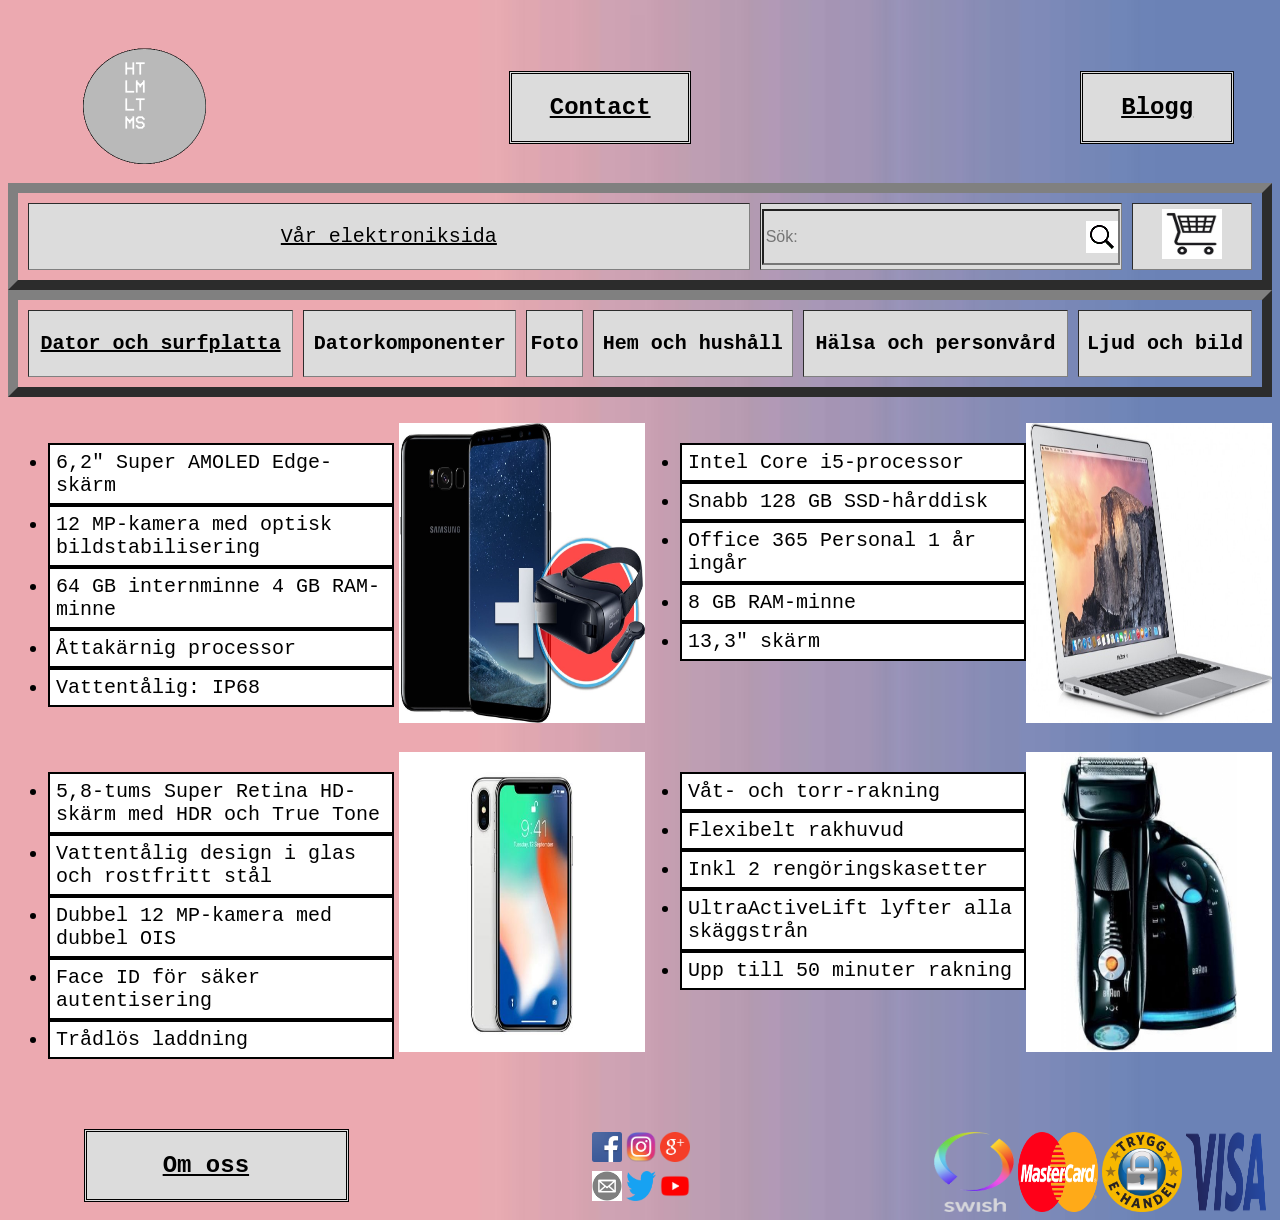
==== commit ae442b33: "Sista update" ====
--- a/GrupparbeteHTML/GitHubDel/index.html
+++ b/GrupparbeteHTML/GitHubDel/index.html
@@ -18,11 +18,11 @@
 
 <body class="bg wholePageFont">
 
-<div class="flexBoxImage logoPaddingRight">
+<div class="flexBoxImage logoPaddingRight ">
 
     <img class="loggan" src="img/logoMandatory.gif" alt="Logo mandatory">
 
-    <a href="contact.html" class="contactPaddingLeft contactMargin"><h2>Contact</h2></a>
+    <a href="contact.html" class="contactPaddingLeft  buttonBox"><h2>Contact</h2></a>
     <a href="blog.html" class="contactPaddingLeft buttonBox" ><h2>Blogg</h2></a></div>
 
 <main>
@@ -38,7 +38,7 @@
                 </td>
                 <td class="buttonBox tableWidth2">
                     <form>
-                        <input class="textBox fitContain" placeholder="Sök:" pattern="[A-Za-z - _]*" required
+                        <input class="textBox fitContain buttonTextWidth" placeholder="Sök:" pattern="[A-Za-z - _]*" required
                                minlength="3" type="text"><br>
                     </form>
                 </td>
@@ -141,74 +141,13 @@
 </main>
 
 <!--/////////////////////////////////////////// Icons social media ///////////////////////////////////////////-->
-<!--<footer>-->
-    <!--<div class="leftFooter text20px">-->
-        <!--<a href="About.html"><p>About</p></a>-->
-    <!--</div>-->
-    <!--<div>-->
-        <!--<table width="10%">-->
-            <!--<tr>-->
-                <!--<th>-->
-                    <!--<a href="https://www.facebook.com/">-->
-                        <!--<img class="iconSize" src="img/facebookicon.png" alt="Facebook"></a>-->
-                <!--</th>-->
-                <!--<th>-->
-                    <!--<a href="https://www.instagram.com/instagram/">-->
-                        <!--<img class="iconSize" src="img/instagramicon.png" alt="Instagram"></a>-->
-                <!--</th>-->
-                <!--<th>-->
-                    <!--<a href="https://plus.google.com/?hl=sv">-->
-                        <!--<img class="iconSize" src="img/google+icon.png" alt="Google+"></a>-->
-                <!--</th>-->
-            <!--</tr>-->
-            <!--<tr class="buttonText">-->
-
-                <!--<th>-->
-                    <!--<a href="www.hotmail.com/?mkt=sv-SE">-->
-                        <!--<img class="iconSize" src="img/mailicon.png" alt="Mail"></a>-->
-                <!--</th>-->
-
-                <!--<th>-->
-                    <!--<a href="https://twitter.com/?lang=sv">-->
-                        <!--<img class="iconSize" src="img/twittericon.png" alt="Twitter"></a>-->
-                <!--</th>-->
-
-                <!--<th>-->
-                    <!--<a href="https://www.youtube.com/">-->
-                        <!--<img class="iconSize" src="img/youtubeicon.png" alt="Youtube"></a>-->
-                <!--</th>-->
-            <!--</tr>-->
-        <!--</table>-->
-    <!--</div>-->
-    <!--&lt;!&ndash;///////////////////////////////////////////  ///////////////////////////////////////////&ndash;&gt;-->
-
-    <!--&lt;!&ndash;/////////////////////////////////////////// Icons Paying methods ///////////////////////////////////////////&ndash;&gt;-->
-    <!--<div class="footerRight">-->
-        <!--<table cellspacing="2px" width="10%">-->
-            <!--<tr>-->
-                <!--<th>-->
-                    <!--<img class="iconSizeBigger" src="img/swish.png" alt="Swish">-->
-                <!--<th>-->
-                    <!--<img class="iconSizeBigger" src="img/mastercard.png" alt="Mastercard">-->
-                <!--</th>-->
-                <!--<th>-->
-                    <!--<img class="iconSizeBigger" src="img/tryggehandel.png" alt="Trygg e-handel+">-->
-                <!--</th>-->
-                <!--<th>-->
-                    <!--<img class="iconSizeBigger" src="img/visa.png" alt="Visa+">-->
-                <!--</th>-->
-            <!--</tr>-->
-        <!--</table>-->
-    <!--</div>-->
-    <!--&lt;!&ndash;///////////////////////////////////////////  ///////////////////////////////////////////&ndash;&gt;-->
-<!--</footer>-->
 <footer>
-    <div class="leftFooter" >
-        <a href="About.html" class="buttonBox"><h2>Om oss</h2></a>
+    <div class="leftFooter buttonBox" >
+        <a href="About.html"><h2>Om oss</h2></a>
     </div>
     <div class="middleFooter allFooter">
         <table width="10%">
-            <tr>
+            <tr class="buttonText1">
                 <th>
                     <a href="https://www.facebook.com/%22%3E">
                         <img class="iconSize" src="img/facebookicon.png" alt="Facebook"></a>
@@ -222,7 +161,7 @@
                         <img class="iconSize" src="img/google+icon.png" alt="Google+"></a>
                 </th>
             </tr>
-            <tr class="buttonText">
+            <tr class="buttonText1">
 
                 <th>
                     <a href="https://www.hotmail.com/?mkt=sv-SE%22%3E">
--- a/GrupparbeteHTML/GitHubDel/style.css
+++ b/GrupparbeteHTML/GitHubDel/style.css
@@ -291,6 +291,7 @@
     height: 50px;
     font-size: 12pt;
     width: 350px;
+    background: url("img/searchicon.png") no-repeat right
 }
 
 .textBackgroundBox {
@@ -319,6 +320,25 @@
 }
 
 @media (max-width: 768px) {
+
+    .buttonTextWidth{
+        width:100%;
+    }
+    .contactCenter{
+        display: flex;
+        flex-direction: row;
+        margin-right:100%;
+    }
+
+    .buttonText1{
+        display: flex;
+        flex-direction: row;
+    }
+    .buttonText1{
+        margin-top: 10px;
+        margin-bottom: 10px;
+    }
+
     #produktsida ul li{
         width:100%;
     }
